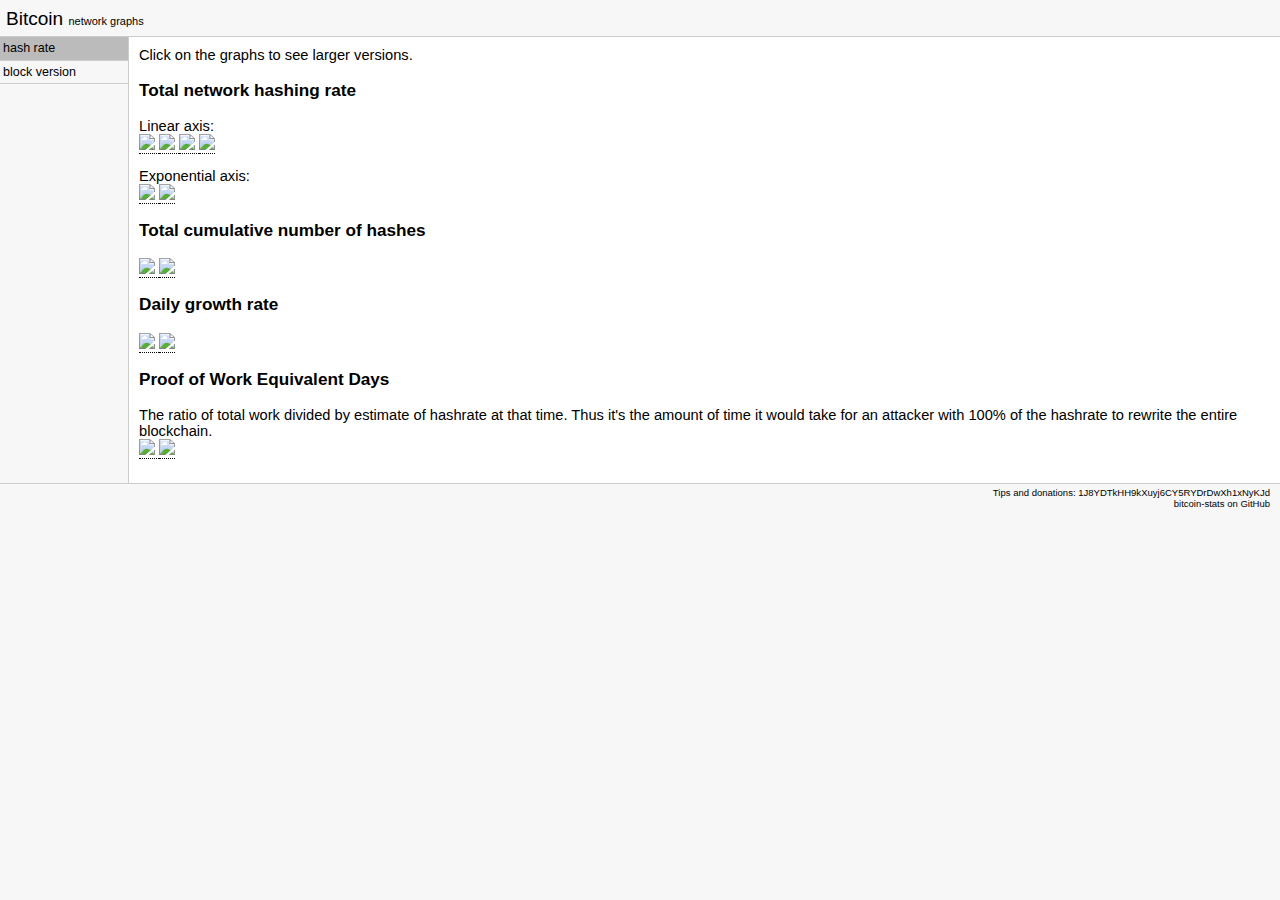
==== bcc/index.html @ 0ba4fe86 "Rename" ====
<!DOCTYPE html PUBLIC "-//W3C//DTD XHTML 1.0 Strict//EN" "http://www.w3.org/TR/xhtml1/DTD/xhtml1-strict.dtd">
<html xmlns="http://www.w3.org/1999/xhtml" xml:lang="en" lang="en" >
<head>
<meta http-equiv="Content-Type" content="text/html; charset=UTF-8" />
<link rel='stylesheet' type="text/css" href='index.css' />
<title>Bitcoin network graphs</title>
</head>
<body>
<div id='kaslogo'><a href="http://www.bitcoin.org">Bitcoin <span style="font-size:11px">network graphs</span></a></div>
<!-- <div id='kashead'>Logged in as someone <br/></div> -->

<table width='100%' cellspacing='0' cellpadding='0'><tr><td id='kasside' style='vertical-align:top;'><ul>
<li class="hilight"><a accesskey="h" href="index.html">hash rate</a></li>
<li><a accesskey="h" href="versions.html">block version</a></li>
</ul></td>
<td id='kasbody' style='vertical-align:top;'>
Click on the graphs to see larger versions.
<h3>Total network hashing rate</h3>

<p>
Linear axis:<br/>
<a href="speed-lin-ever.png"><img src="speed-small-lin-ever.png" /> </a>
<a href="speed-lin.png"><img src="speed-small-lin.png" /> </a>
<a href="speed-lin-10k.png"><img src="speed-small-lin-10k.png" /> </a>
<a href="speed-lin-2k.png"><img src="speed-small-lin-2k.png" /> </a>
</p>

<p>
Exponential axis:<br/>
<a href="speed-ever.png"><img src="speed-small-ever.png" /> </a>
<a href="speed.png"><img src="speed-small.png" /> </a>
</p>

<p>
<h3>Total cumulative number of hashes</h3>
<a href="work-ever.png"><img src="work-small-ever.png" /> </a>
<a href="work.png"><img src="work-small.png" /> </a>
</p>

<h3>Daily growth rate</h3>

<p>
<a href="growth.png"><img src="growth-small.png" /> </a>
<a href="growth-10k.png"><img src="growth-small-10k.png" /> </a>
</p>

<h3>Proof of Work Equivalent Days</h3>

<p>
The ratio of total work divided by estimate of hashrate at that time.
Thus it's the amount of time it would take for an attacker with 100% of the hashrate to rewrite the entire blockchain.</br>
<a href="powdays-50k.png"><img src="powdays-small-50k.png" /> </a>
<a href="powdays-ever.png"><img src="powdays-small-ever.png" /> </a>
</p>

</td></tr></table>

<div id='kasfoot'>
<a title="copyright (c) 2011-2016 by Pieter Wuille">Tips and donations: 1J8YDTkHH9kXuyj6CY5RYDrDwXh1xNyKJd</a><br/>
<a href="https://github.com/sipa/bitcoin-stats">bitcoin-stats on GitHub</a>
</div>
</body>
</html>
---- bcc/index.css ----
/* css shamefully based on P. Michaud's PmWiki (http://www.pmwiki.org) */
body { margin:0px; background-color:#f7f7f7; font-family:Arial,Helvetica,sans-serif; font-size:11pt; }
a:link {color: #000000; text-decoration: none; }
a:visited {color: #000000; text-decoration: none; }
a:hover {color: #000000; text-decoration: none; }
#kasbody a:link {color: #000000; text-decoration: none; border-bottom: 1px dotted #000000; }
#kasbody a:visited {color: #000000; text-decoration: none; border-bottom: 1px dotted #000000; }
#kasbody a:hover {color: #ff0000; text-decoration: none; border-bottom: 1px solid #ff0000; }
input {
   background-repeat: no-repeat;
      background-position: center center;
      }
      #kaslogo { margin-top:2px; margin-left:0px; padding:6px; border-bottom:1px #cccccc solid; font-size:130%; vertical-align:middle; }
      #kaslogo a:link { text-decoration: none }
      #kaslogo a:visited { text-decoration: none }
      #kashead { position:absolute; right:10px; top:12px; font-family:Verdana,sans-serif; font-size:65%; vertical-align:middle; }
      #kashead input { font-size:85%; }
      #kasside { width:128px; padding:0px; border-right:1px #cccccc solid; line-height:1.33em; font-size:9.4pt; font-family:Verdana,sans-serif; }
      #kasside .vspace { margin-top:1.125em; }
      #kasside a { text-decoration:none; color:black; border-bottom: hidden; }
      #kasside a:hover { background-color:#ccccff }
      #kasside ul { list-style:none; padding:0px; margin:0px; }
      #kasside li { margin:0px; padding: 0px;  border-bottom:1px #cccccc solid; }
      #kasside li a { display:block; padding:3px; height:100%; width:95.5%; vertical-align:bottom;}
      .hilight { background-color:#bbbbbb; }
      #kasbody { padding:10px 10px 10px 10px; background-color:white; font-size:11pt; overflow:auto; vertical-align:top; }
      #kasbody table { border:0px; border-spacing:0px 1px; margin:0px; }
      #kasbody th { text-align: left; padding: 1px 4px 1px 4px; }
      #kasbody td { padding:1px 4px 1px 4px; }
      .msgsucc  { border:1px #00C71B solid; background-color: #CFFFD5; padding:4px; margin-bottom:10px }
      .msginfo  { border:1px #4a9eff solid; background-color: #d1e7ff; padding:4px; margin-bottom:10px }
      .msgwarn  { border:1px #ca0000 solid; background-color: #ff9c9c; padding:4px; margin-bottom:10px }
      .msgerror { border:2px #623232 solid; background-color: #ff001e; color: #000000; font-weight: bold; padding:4px; margin-bottom:10px }
      .helpnav  { border-bottom:1px #959595 solid; padding:4px; margin-bottom:10px; font-size:13pt; }
      .helpnav a { text-decoration:none; }
      .helpnav a:hover { text-decoration:underline; }
      .tblhead { background-color: #c8c8c8; }
      .tbleven { background-color: #e0e0ff; vertical-align:middle; }
      .tblodd  { background-color: #e0ffe0; vertical-align:middle; }
      .tblunif { background-color: #e2e2e2; vertical-align:middle; }
      .code    { background-color: #e0e0f0; border: 1px #aaaaff solid; padding:4px; margin:12px; font-family: monospace; }
      #kasfoot { padding-left: 10px; padding-bottom:4px; border-top:1px #cccccc solid; font-family:Verdana,sans-serif; font-size:65%; padding-top: 3px; text-align:right; padding-right:10px; }
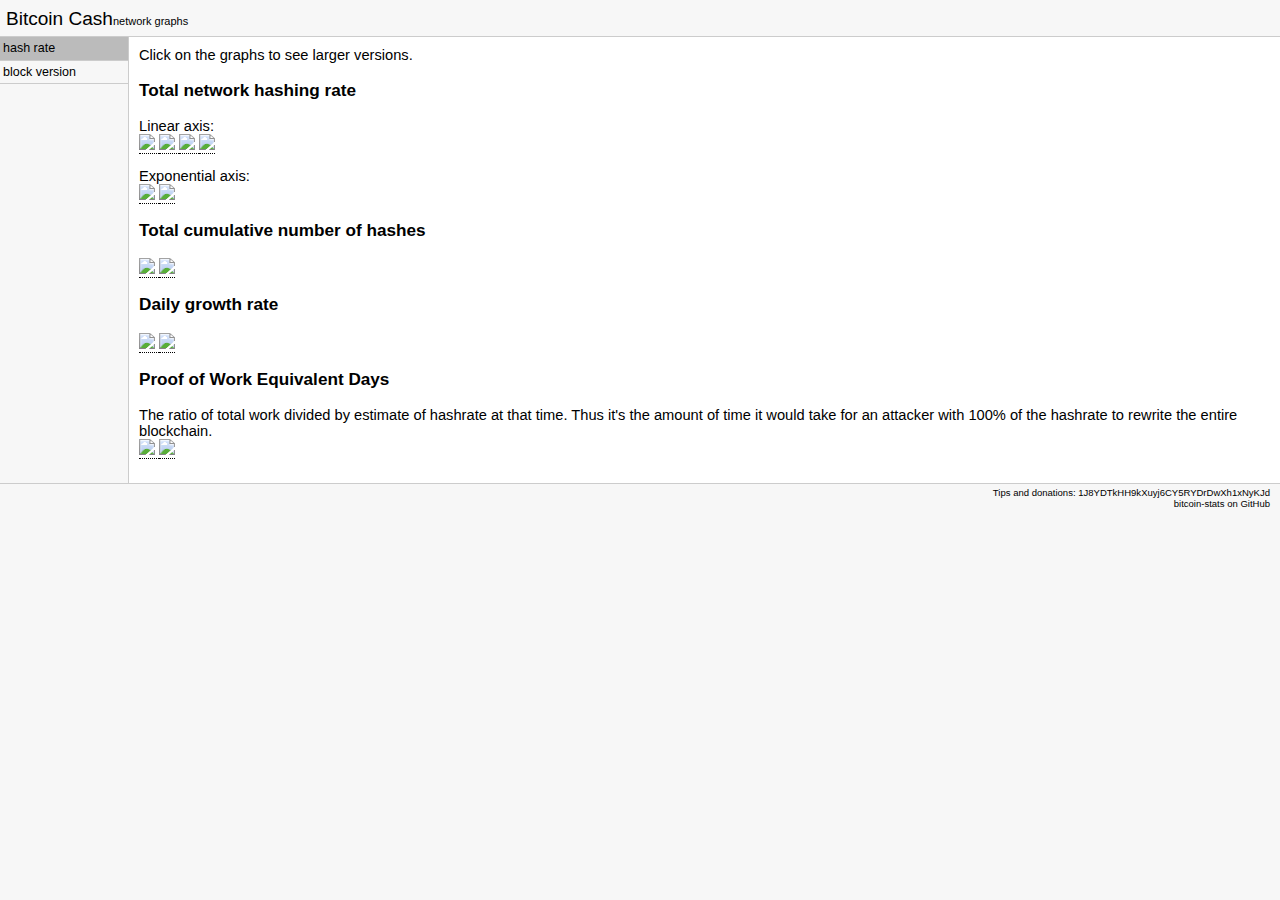
==== commit ae43f85c: "Update" ====
--- a/bcc/index.html
+++ b/bcc/index.html
@@ -3,10 +3,10 @@
 <head>
 <meta http-equiv="Content-Type" content="text/html; charset=UTF-8" />
 <link rel='stylesheet' type="text/css" href='index.css' />
-<title>Bitcoin network graphs</title>
+<title>Bitcoin Cash network graphs</title>
 </head>
 <body>
-<div id='kaslogo'><a href="http://www.bitcoin.org">Bitcoin <span style="font-size:11px">network graphs</span></a></div>
+<div id='kaslogo'><a href="http://www.bitcoincash.org">Bitcoin Cash<span style="font-size:11px">network graphs</span></a></div>
 <!-- <div id='kashead'>Logged in as someone <br/></div> -->
 
 <table width='100%' cellspacing='0' cellpadding='0'><tr><td id='kasside' style='vertical-align:top;'><ul>
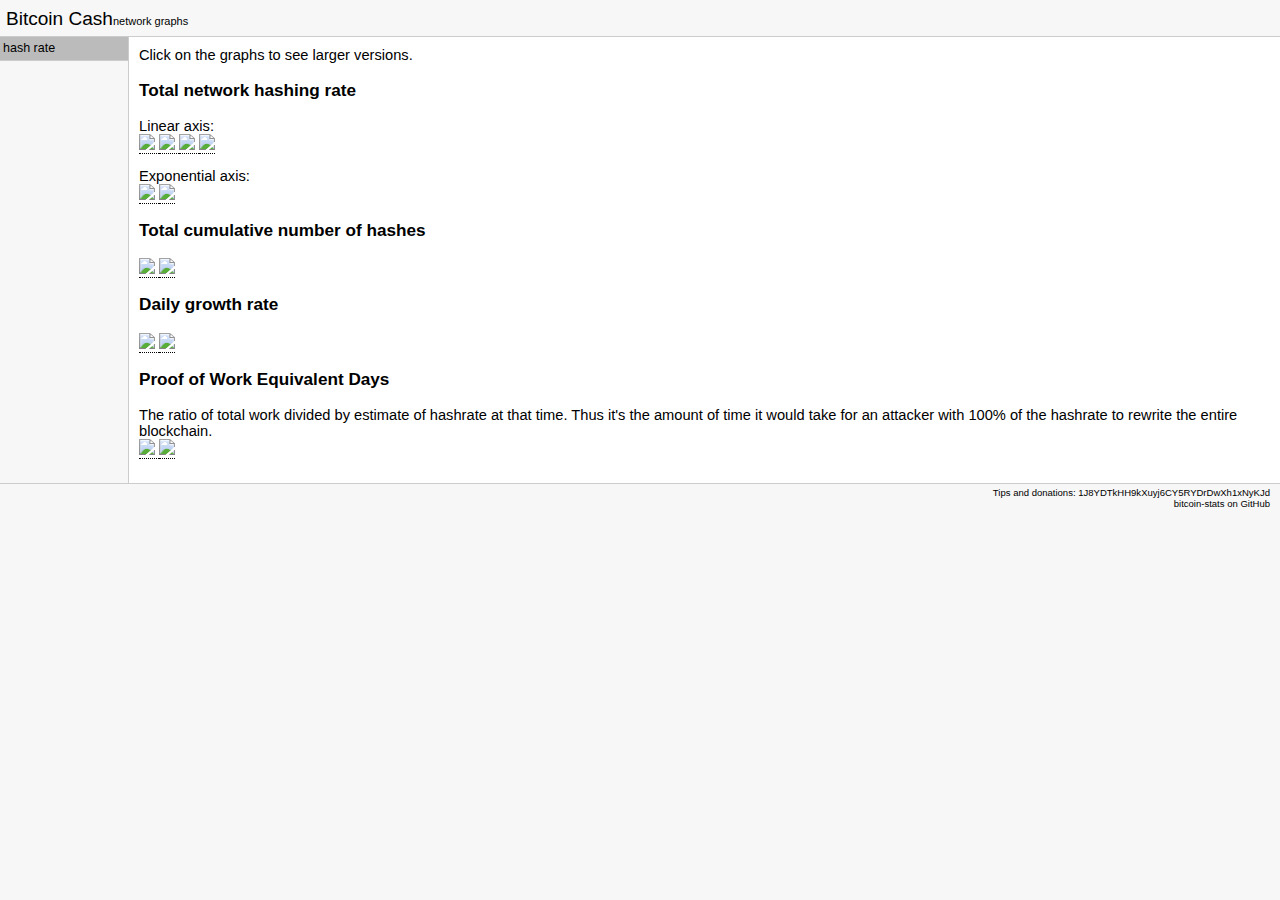
==== commit f931633e: "Update" ====
--- a/bcc/index.html
+++ b/bcc/index.html
@@ -11,7 +11,6 @@
 
 <table width='100%' cellspacing='0' cellpadding='0'><tr><td id='kasside' style='vertical-align:top;'><ul>
 <li class="hilight"><a accesskey="h" href="index.html">hash rate</a></li>
-<li><a accesskey="h" href="versions.html">block version</a></li>
 </ul></td>
 <td id='kasbody' style='vertical-align:top;'>
 Click on the graphs to see larger versions.
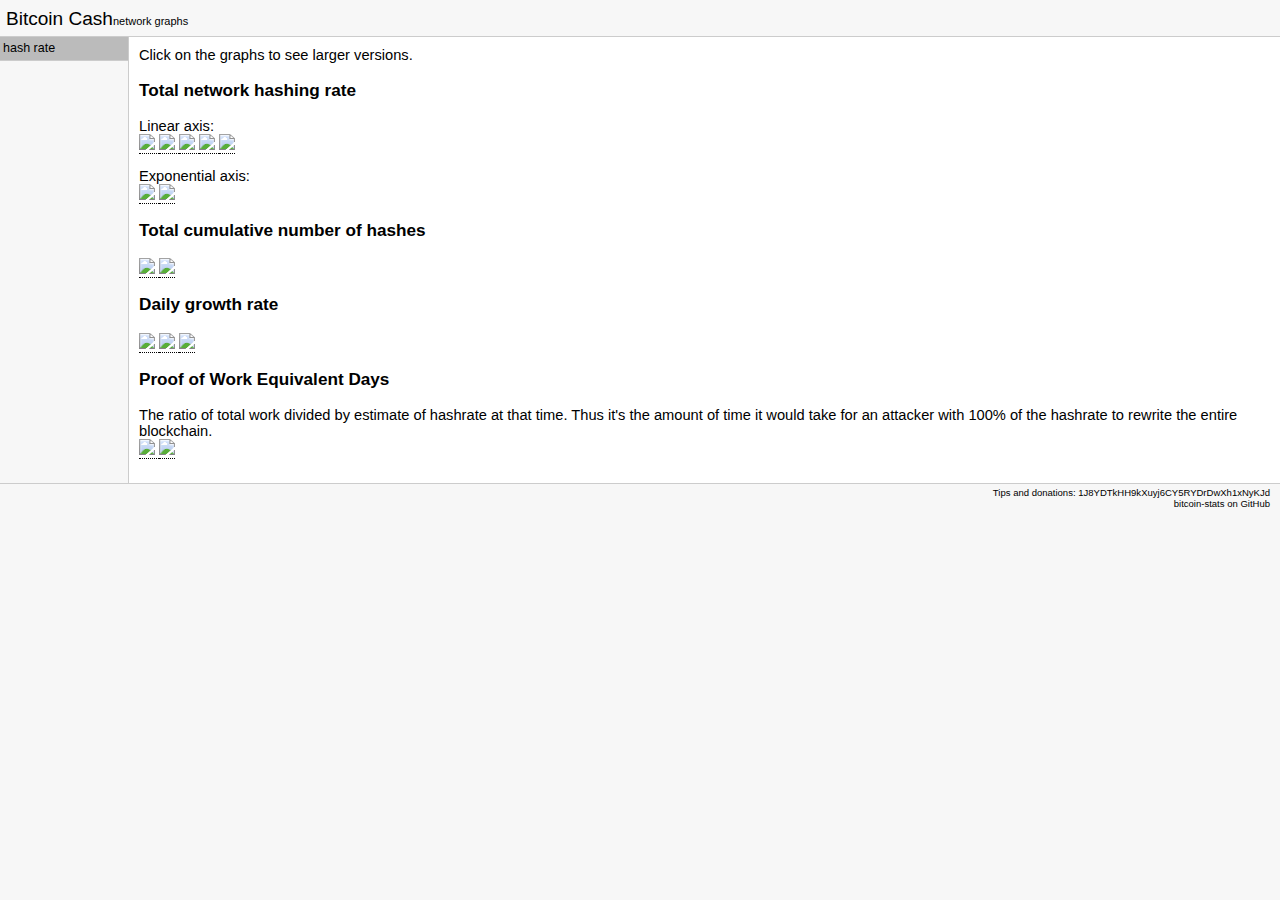
==== commit 662952a8: "Update Index" ====
--- a/bcc/index.html
+++ b/bcc/index.html
@@ -21,6 +21,7 @@
 <a href="speed-lin-ever.png"><img src="speed-small-lin-ever.png" /> </a>
 <a href="speed-lin.png"><img src="speed-small-lin.png" /> </a>
 <a href="speed-lin-10k.png"><img src="speed-small-lin-10k.png" /> </a>
+<a href="speed-lin-5k.png"><img src="speed-small-lin-5k.png" /> </a>
 <a href="speed-lin-2k.png"><img src="speed-small-lin-2k.png" /> </a>
 </p>
 
@@ -40,6 +41,7 @@
 
 <p>
 <a href="growth.png"><img src="growth-small.png" /> </a>
+<a href="growth-5k.png"><img src="growth-small-5k.png" /> </a>
 <a href="growth-10k.png"><img src="growth-small-10k.png" /> </a>
 </p>
 
@@ -56,7 +58,7 @@
 
 <div id='kasfoot'>
 <a title="copyright (c) 2011-2016 by Pieter Wuille">Tips and donations: 1J8YDTkHH9kXuyj6CY5RYDrDwXh1xNyKJd</a><br/>
-<a href="https://github.com/sipa/bitcoin-stats">bitcoin-stats on GitHub</a>
+<a href="https://github.com/overlordq/bitcoin-stats">bitcoin-stats on GitHub</a>
 </div>
 </body>
 </html>
